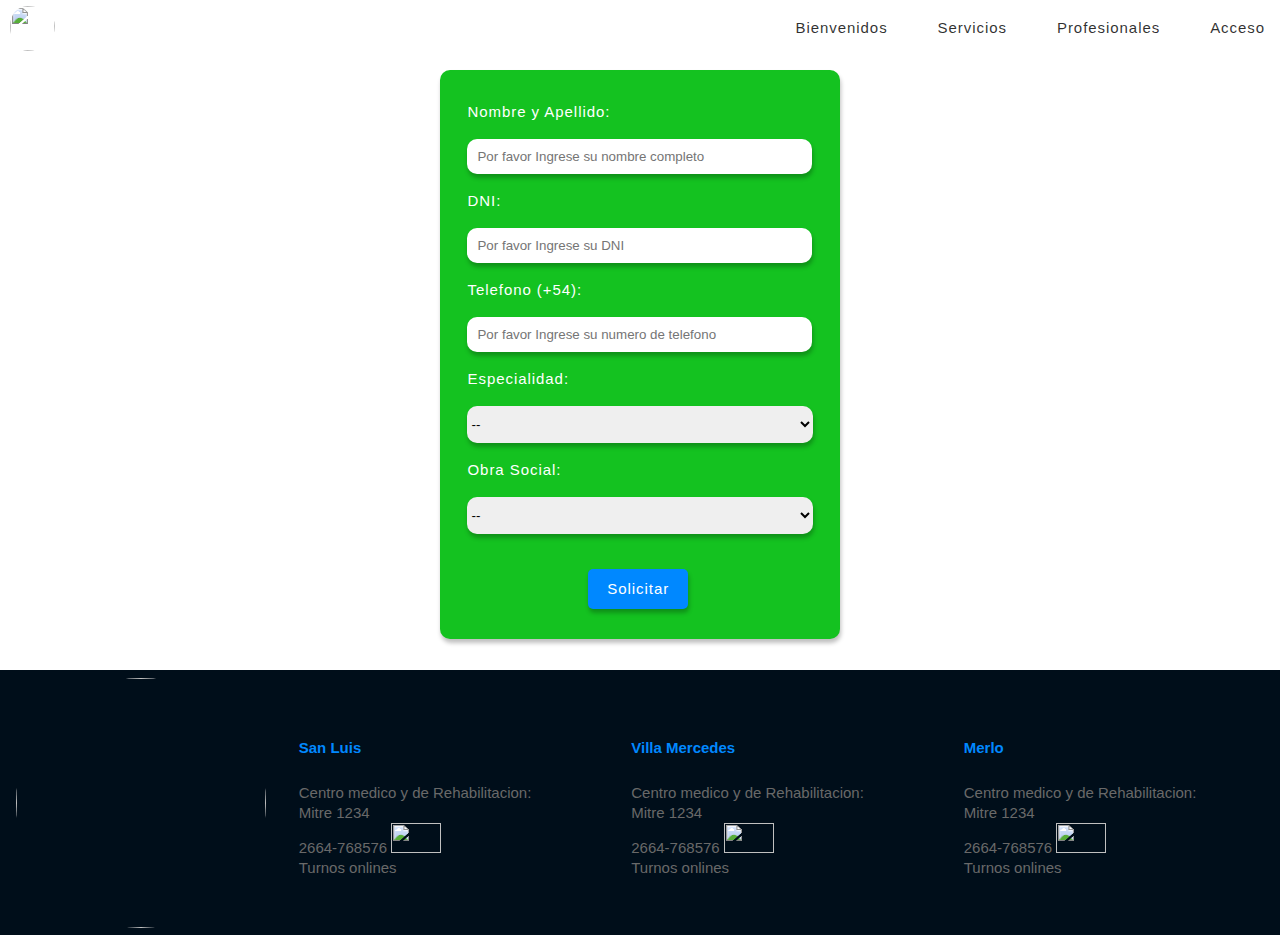
==== turnos.html @ 35e84f6d "cambio de carpetas" ====
<!DOCTYPE html>
<html lang="es">
<head>
    <meta charset="UTF-8">
    <meta http-equiv="X-UA-Compatible" content="IE=edge">
    <meta name="viewport" content="width=device-width, initial-scale=1.0">
    <link rel="stylesheet" type="text/css" href="estilosTurnos.css" />
    <link href="https://cdnjs.cloudflare.com/ajax/libs/font-awesome/5.13.0/css/all.min.css" rel="stylesheet">
    <title>Centro medico-Turnos</title>
</head>
<body>
    
<nav class="navegador">
    
    
    <a  href="index.html">
      <img class="logo" src="https://static.vecteezy.com/system/resources/previews/015/311/811/non_2x/creative-illustration-of-a-blue-medical-cross-vector.jpg" 
       alt="" width="45" height="45">
     </a>
      <input type="checkbox" id="tresrayas">
      <label for="tresrayas"><i class="fas fa-bars" style="color: rgb(92, 94, 96);font-size: 30px;"></i></label>
   
    
    
    <div class="menu">
      <ul class="lista">
        <li class="botonesMenu"><a  href="index.html">Bienvenidos</a></li>
        <li class="botonesMenu"><a  href="">Servicios</a></li>
        <li class="botonesMenu"><a  href="">Profesionales</a></li>
        <li class="botonesMenu"><a href="">Acceso</a></li>

       
      </ul>
    </div>
  </nav>

  

<div class="contenedorformulario">
    <div class = "formulario" >
    
        <form name="formulario" action="enviarForm.php" method="get" target="_self">
        
            <div class="contenedorform1">
             <label>
                Nombre y Apellido:
             </label>
             <input type="text" id="nombre"   name="nombre" placeholder="Por favor Ingrese su nombre completo">
        
            </div>
        
       
            <div class="contenedorform2">
             <label>
                DNI:
             </label>
             <input type="text" if="dni" name="dni" placeholder="Por favor Ingrese su DNI">  
            </div>

           <div class="contenedorform3">
             <label>
                Telefono (+54):
             </label>
             <input type="text" id="telefono" name="telefono" placeholder="Por favor Ingrese su numero de telefono">  
            </div>

            <div class="contenedorform3">
             <label >
                Especialidad:
             </label>
             <select  name="especialidad" id="especialidad">
                <option value="0">--</option>
                <option value="1">Kinesiologia</option>
                <option value="2">Fonoaudiologia</option>
                <option value="3">Psicologia</option>
                <option value="4">Hidroterapia</option>
                <option value="5">Traumatologia</option>
                <option value="6">Neurologia</option>
             </select>
            </div>
       
            <div class="contenedorform3">
             <label>
                Obra Social:
             </label>
             <select  name="obraSocial" id="obraSocial">
                <option value="0">--</option>
                
                <option value="1">Dosep</option>
                <option value="2">Oseca</option>
                <option value="3">Swift Medical</option>
                <option value="4">Sancor</option>
                <option value="5">Otro</option>
             </select> 
            </div>

            <div>
       
               <button type="submit" id="boton"  name="boton"  >Solicitar</button>
              
            
            </div>
    
        
        </form>
    
      
    
    </div>

</div>
   

  <footer class="contenedorfooter" >
    <div>
     <img class="imgfooter" width="250" height="250" src="https://static.vecteezy.com/system/resources/previews/015/311/811/non_2x/creative-illustration-of-a-blue-medical-cross-vector.jpg" alt="">
    </div>
       
    
       
       
           <div class="contenedordires"> 
               <h5 class="titulof">San Luis</h5> 
               <p class="textof">   
                   
                    Centro medico y de Rehabilitacion:
                       <br>
                       Mitre 1234
                       <br>
                       2664-768576
                          <a href="https://api.whatsapp.com/send/?phone=542664974803">
                           <img class="imgwsp" href="https://api.whatsapp.com/send/?phone=542664974803" src="https://images2.imgbox.com/dd/7d/3Vf64wfS_o.png" alt="" width="50" height="30">
                          </a>
                       <br>
                       Turnos onlines
                       <br>
                   
               </p>
           </div>

           <div class="contenedordires"> 
               <h5 class="titulof">Villa Mercedes</h5> 
               <p class="textof">   
                   
                    Centro medico y de Rehabilitacion:
                       <br>
                       Mitre 1234
                       <br>
                       2664-768576
                          <a href="https://api.whatsapp.com/send/?phone=542664974803">
                           <img class="imgwsp" href="https://api.whatsapp.com/send/?phone=542664974803" src="https://images2.imgbox.com/dd/7d/3Vf64wfS_o.png" alt="" width="50" height="30">
                          </a>
                       <br>
                       Turnos onlines
                       <br>
                   
               </p>
           </div>

           <div class="contenedordires"> 
               <h5 class="titulof">Merlo</h5> 
               <p class="textof">   
                   
                    Centro medico y de Rehabilitacion:
                       <br>
                       Mitre 1234
                       <br>
                       2664-768576
                          <a href="https://api.whatsapp.com/send/?phone=542664974803">
                           <img class="imgwsp" href="https://api.whatsapp.com/send/?phone=542664974803" src="https://images2.imgbox.com/dd/7d/3Vf64wfS_o.png" alt="" width="50" height="30">
                          </a>
                       <br>
                       Turnos onlines
                       <br>
                   
               </p>
           </div>
  


</body>
<script src="Formulario.js"></script>
</html>
---- estilosTurnos.css ----
body{
    margin: 0;
    padding: 0 0 0 0;
    border: 0;
    font-size: 100%;
    font: inherit;
    vertical-align: baseline;
 }


.navegador{
    display: flex;
    position: fixed;
    z-index: 100;
    width: 100%;
    flex-wrap: wrap;
    align-items: center;
    justify-content: space-between;
    background-color: #ffffff;
    padding:0 200px 0 0;
   
}




.logo{
    margin-right: 10px;
    padding-left: 10px;
    padding-top: 5px;
}

.lista{
    
    list-style: none;
    display: flex;
    gap: 25px;
    margin-right: 15px;
}

.lista a{
    text-decoration: none;
    font-family: Arial, Helvetica, sans-serif;
    color: rgba(0, 0, 0, 0.819);
    font-size: 15px;
    line-height: 1.5rem;
    letter-spacing: 0.025cm;
    margin-left: 25px;
}

.lista a:hover{
    border-color: rgba(0, 33, 70, 0.074);
    border-style: solid;
    border-width: 4px;
    padding: 8px;
    margin-left: 1px;
    border-radius: 5px;
    background-color: #0088ff;
    color: #ffffff;
}
#tresrayas, .navegador label{
    display: none;
}



.logo{
    border-radius: 100%;
    transition: transform .2s; 
   
    
}

.logo:hover{
    transform: scale(1.1);
}


/*estilo del formulario*/

.contenedorformulario{
    
    position: relative;  
    padding: 70px 0 100px;
    width: 100%;
    height: 500px;
    align-items: center;

}

.formulario{
    
    position: static;
    width: 400px;
    margin: auto auto;
    padding: 15px 0;
    background-color:#14c220;
    display: flex;
    flex-direction: column;
    border-radius: 10px;
    align-items: center;
    box-shadow: 1px 4px 4px rgba(0, 0, 0, 0.25);
}


.formulario form div label{
    font-family: Arial, Helvetica, sans-serif;
    font-size: 15px;
    line-height: 1.5rem;
    letter-spacing: 0.025cm;
    color: #ffffff;
    
}

.formulario form div select{
    border-style: none;
    padding: 10px 0;
    border-radius: 10px;
    width: 100%;
    margin: 15px 0 0;
    outline: none;
    box-shadow: 1px 4px 4px rgba(0, 0, 0, 0.25);

}

.formulario form div input{
    border-style: none;
    padding: 10px;
    border-radius: 10px;
    width: 94%;
    margin: 15px 0 0;
    outline: none;
    box-shadow: 1px 4px 4px rgba(0, 0, 0, 0.25);
   
    
}

.formulario form div input:focus{
   
    outline: solid #00ddff;
    
}






.formulario form div{
    margin: 15px;
    
}

#boton{
    position: relative; 
    left: 35%;
    width: 100px;
    margin-top: 20px;
    border-style: none ;
    padding: 8px;
    border-radius: 5px;
    background-color: #0088ff;
    color: #ffffff;
    font-family: Arial, Helvetica, sans-serif;
    font-size: 15px;
    line-height: 1.5rem;
    letter-spacing: 0.025cm;
    color: #ffffff;
    box-shadow: 1px 4px 4px rgba(0, 0, 0, 0.25);
}

#boton:hover{
    background-color: #004989;
}

/*estilo del footer*/


 .contenedorfooter{
    
   
    display: flex;
    flex-direction: row;
    align-items: center;
    bottom: 0;
    position: static;
    width: 100%;
    
    justify-content: space-around;
    background-color: #000e1a;

}

.contenedordires{
    font-family: Arial, Helvetica, sans-serif;
    font-size: 15px;
    color: dimgrey;
    width: 300px;
    line-height: 20px;

}


.titulof {
    font-family:  Arial, Helvetica, sans-serif;
    font-size: 15px;
    color: #0088ff;

   
}



.imgfooter{
    border-radius: 100%;   
    margin-top: 3%;
    margin-bottom: 3%;

}

.imgwsp{
    transition: transform .2s; 
}

.imgwsp:hover{
    transform: scale(1.1);

}



   


    
  

  @media screen and (max-width: 500px) {
    .menu{
        width: 100%;
        max-height: 0;
        overflow:hidden;
    }

    .lista{
        flex-direction: column;
        align-items: center;
        padding: 20px;
    }



    .navegador label{
        display: inline-flex;
        align-items: center;
        cursor: pointer;
        margin-right: 15px;

    }

    #tresrayas:checked ~ .menu{
        max-height: 100%;
        
    } 

    .lista a:hover{
        border-color: none;
        border-style: none;
       
        padding: none;
        margin-left: none;
        border-radius: none;
        background-color: #ffffff;
        color: rgba(0, 0, 0, 0.819);;
        
    }

    .contenedorfooter{

        flex-direction: column;

    }

    
   }
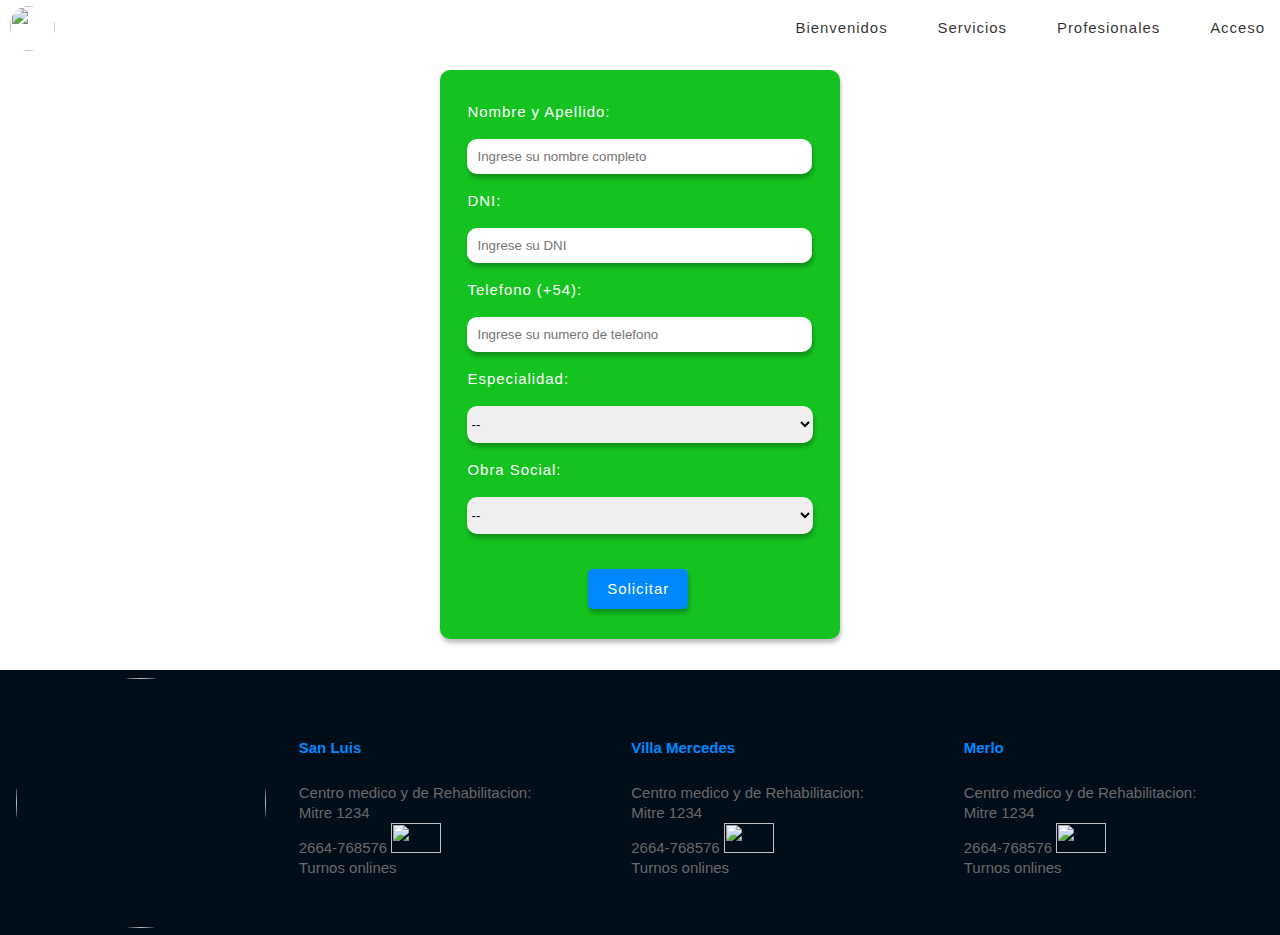
==== commit 424b8218: "minimos cambios formulario" ====
--- a/turnos.html
+++ b/turnos.html
@@ -45,7 +45,7 @@
              <label>
                 Nombre y Apellido:
              </label>
-             <input type="text" id="nombre"   name="nombre" placeholder="Por favor Ingrese su nombre completo">
+             <input type="text" id="nombre"   name="nombre" placeholder="Ingrese su nombre completo">
         
             </div>
         
@@ -54,14 +54,14 @@
              <label>
                 DNI:
              </label>
-             <input type="text" if="dni" name="dni" placeholder="Por favor Ingrese su DNI">  
+             <input type="text" if="dni" name="dni" placeholder="Ingrese su DNI">  
             </div>
 
            <div class="contenedorform3">
              <label>
                 Telefono (+54):
              </label>
-             <input type="text" id="telefono" name="telefono" placeholder="Por favor Ingrese su numero de telefono">  
+             <input type="text" id="telefono" name="telefono" placeholder="Ingrese su numero de telefono">  
             </div>
 
             <div class="contenedorform3">
